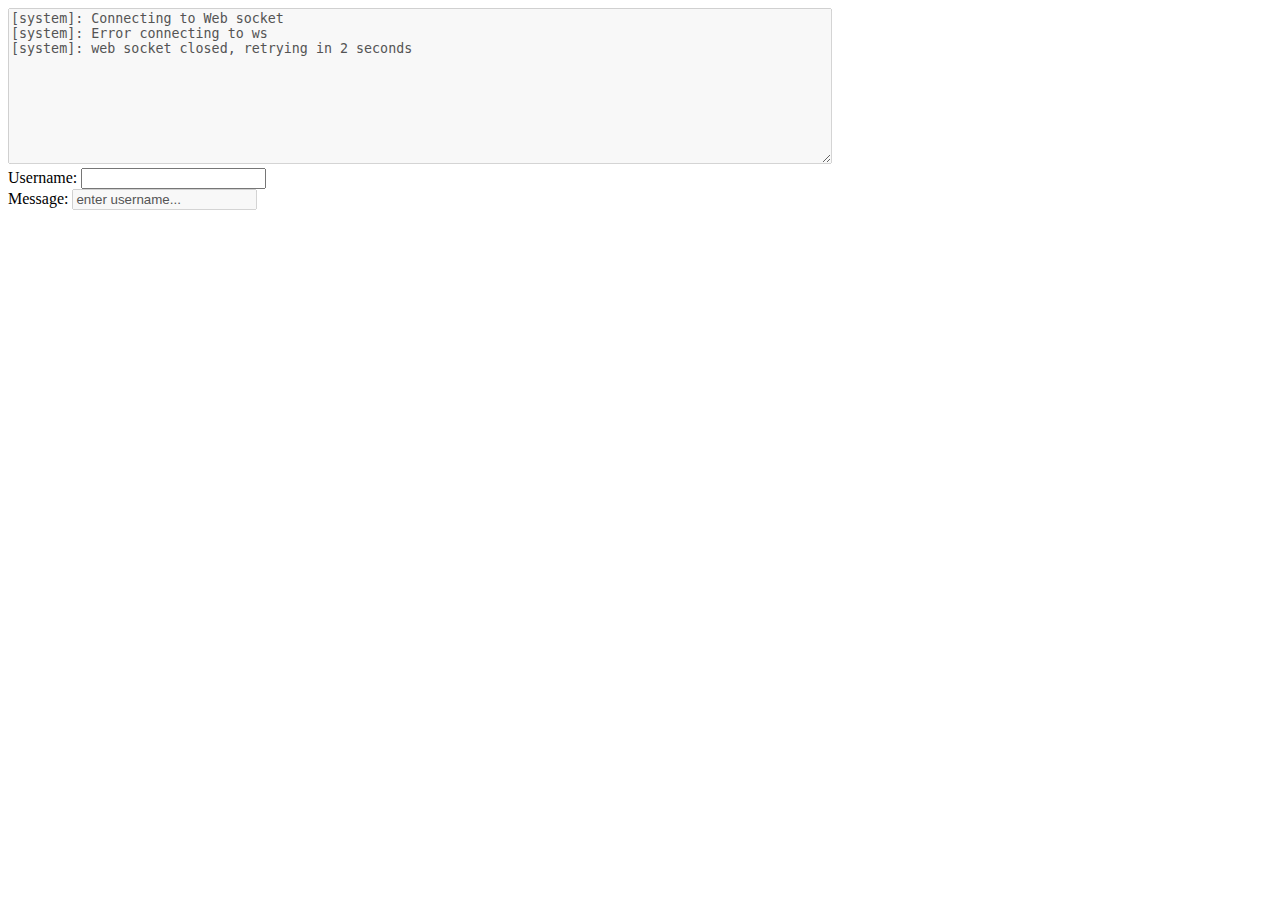
==== step04/client/index.html @ e2960b7a "continued work" ====
<!DOCTYPE html>

<html>
  <head>
    <title>dartchat</title>
  </head>
  <body>
  	<div>
  		<textarea id="chat-display" rows="10" cols="100" disabled></textarea>
  	</div>
  	<div>
  		<label for="chat-username">Username:</label>
  		<input id="chat-username" name="chat-username" type="text">
  	</div>
  	<div>
  		<label for="chat-message">Message:</label>
  		<input id="chat-message" name="chat-message" type="text" disabled value="enter username...">
  	</div>
    <script type="application/dart" src="chat-client.dart" data-compiler="dart2js"></script>
    <script src="dart.js"></script>
  </body>
</html>
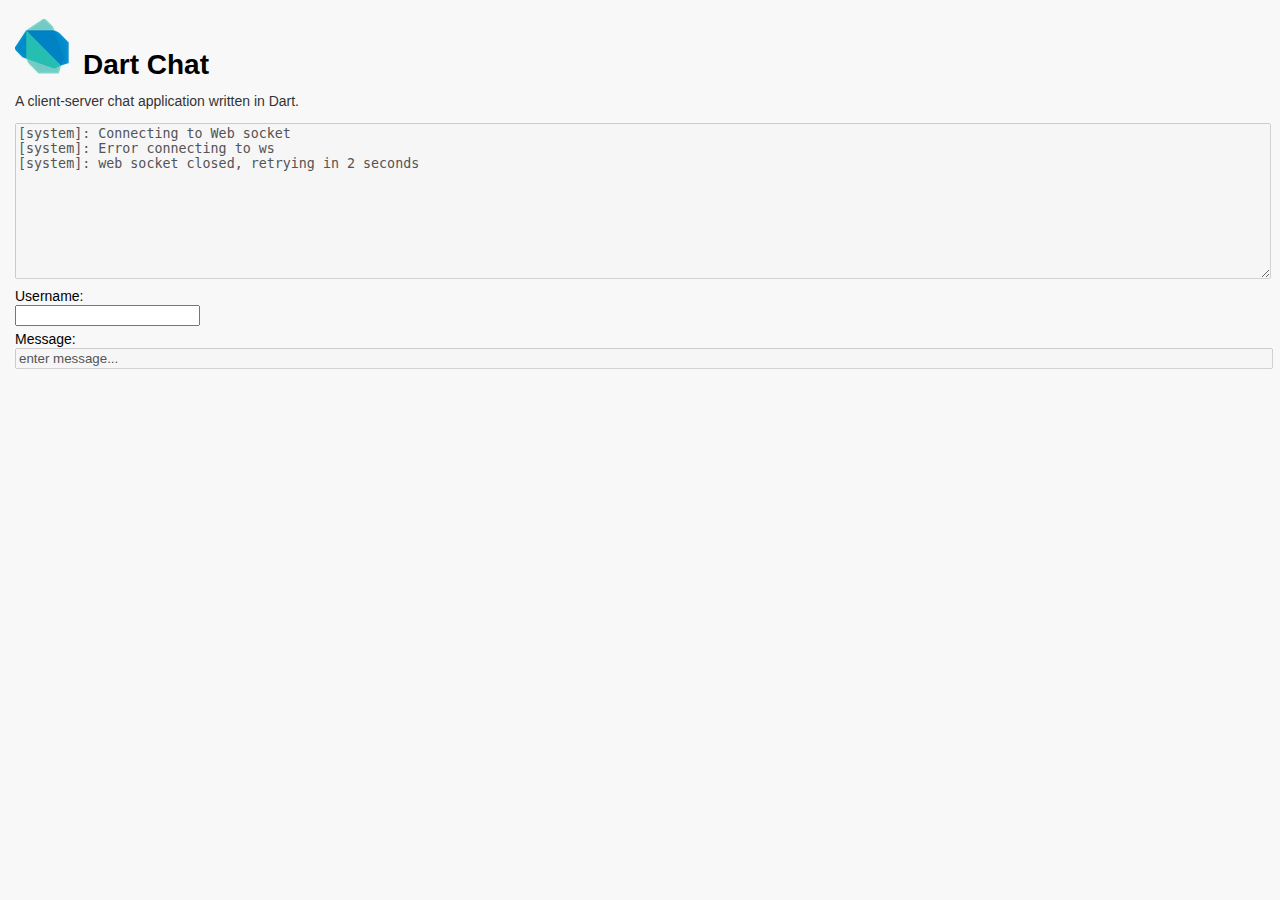
==== commit 1b11aa3c: "Merge branch 'master' of https://code.google.com/p/io-2012-dart-code-lab" ====
--- a/step04/client/index.html
+++ b/step04/client/index.html
@@ -2,20 +2,28 @@
 
 <html>
   <head>
-    <title>dartchat</title>
+    <meta charset="utf-8">
+    <title>Dart Chat</title>
+    <link rel="stylesheet" href="chat.css">
   </head>
   <body>
+    <h1><img src='logo.png'/>Dart Chat</h1>
+    
+    <p>A client-server chat application written in Dart.</p>
+    
   	<div>
-  		<textarea id="chat-display" rows="10" cols="100" disabled></textarea>
+  		<textarea id="chat-display" rows="10" disabled></textarea>
   	</div>
+  	
   	<div>
   		<label for="chat-username">Username:</label>
   		<input id="chat-username" name="chat-username" type="text">
-  	</div>
-  	<div>
+    </div>
+    <div>
   		<label for="chat-message">Message:</label>
-  		<input id="chat-message" name="chat-message" type="text" disabled value="enter username...">
-  	</div>
+  		<input id="chat-message" name="chat-message" type="text" disabled value="enter message...">
+    </div>
+    
     <script type="application/dart" src="chat-client.dart" data-compiler="dart2js"></script>
     <script src="dart.js"></script>
   </body>
--- a/step04/client/chat.css
+++ b/step04/client/chat.css
@@ -0,0 +1,57 @@
+/* Copyright (c) 2012, the Dart project authors.  Please see the AUTHORS file */
+/* for details. All rights reserved. Use of this source code is governed by a */
+/* BSD-style license that can be found in the LICENSE file. */
+
+body {
+  background-color: #F8F8F8;
+  font-family: 'Open Sans', sans-serif;
+  font-size: 14px;
+  font-weight: normal;
+  line-height: 1.2em;
+  margin: 15px;
+}
+
+p {
+  color: #333;
+}
+
+#canvas-content {
+  width: 100%;
+  height: 400px;
+  position: relative;
+  border: 1px solid #ccc;
+  background-color: #fff;
+}
+
+#summary {
+  float: left;
+}
+
+#notes {
+  float: right;
+  width: 120px;
+  text-align: right;
+}
+
+.error {
+  font-style: italic;
+  color: red;
+}
+
+textarea {
+  margin: 0;
+}
+
+label {
+  display: block;
+  width: 20em;
+  margin-top: 5px;
+}
+
+h1 img {
+  margin-right: 0.5em;
+}
+
+#chat-display, #chat-message {
+  width: 100%;
+}
